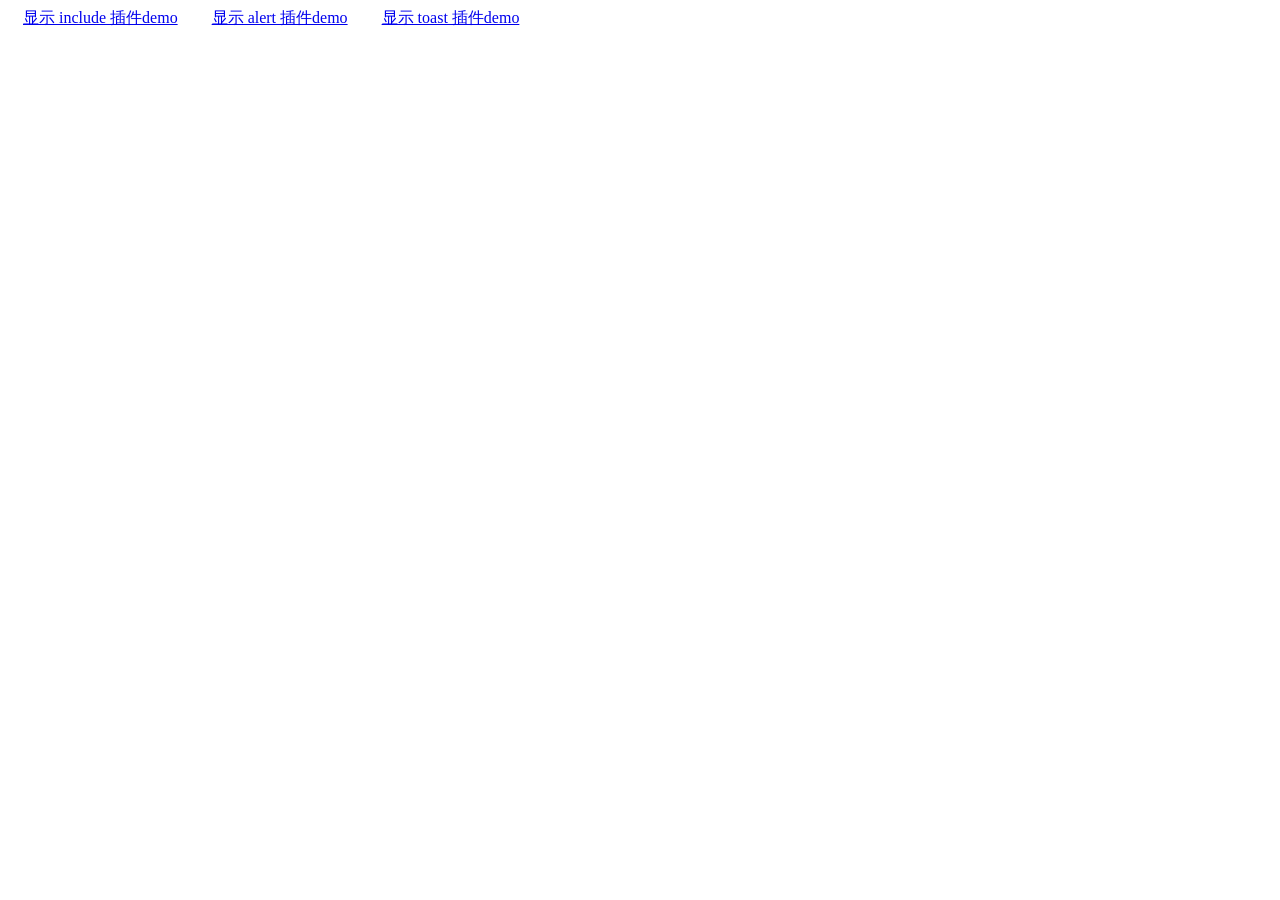
==== Templates/templates/js/demo.html @ 1f6b1985 "update demo and resive some ..." ====
<!DOCTYPE html>
<html>
<head>
<meta charset="utf-8">
<meta http-equiv="X-UA-Compatible" content="IE=edge,chrome=1">
<title>demo</title>
<meta name="description" content="">
<meta name="keywords" content="">
<script type="text/javascript" src="./jquery.js"></script>
</head>
<body>

<a href="javascript:;" style="margin:0 15px;display:inline-block;" data-trigger_target="switch" data-change_target=".switch_list" data-change_target_index="0" data-change_event_type="click" data-change_group_key="nav" data-change_done_callback="page.change_page( arguments[0] , arguments[1] , arguments[2] , arguments[3] );">

	显示 include 插件demo

</a>

<a href="javascript:;" style="margin:0 15px;display:inline-block;" data-trigger_target="switch" data-change_target=".switch_list" data-change_target_index="1" data-change_event_type="click" data-change_group_key="nav" data-change_done_callback="page.change_page( arguments[0] , arguments[1] , arguments[2] , arguments[3] );">

	显示 alert 插件demo

</a>

<a href="javascript:;" style="margin:0 15px;display:inline-block;" data-trigger_target="switch" data-change_target=".switch_list" data-change_target_index="2" data-change_event_type="click" data-change_group_key="nav" data-change_done_callback="page.change_page( arguments[0] , arguments[1] , arguments[2] , arguments[3] );">

	显示 toast 插件demo

</a>

<h4 class="switch_list load_block" style="display:none;">

	<p class="title">
	
		这里是 include 插件的 作用演示
	
	</p>

	<p class="top">
	
		加载准备中...
	
	</p>

	<span class="left">
	
	
	</span>
	
	<span class="right">
	
	
	</span>
	
	<span class="bottom">
	
	
	</span>
	
	<div class="show_block">
	
	</div>

</h4>

<h4 class="switch_list alert_block" style="display:none;">

	<p>
	
		弹窗的 标题 : <input onchange="page.example_target.input.call( this , this.value , 'header' , 'title' );" data-trigger_target="show or hide" data-change_target=".title_style" data-change_event_type="blur" data-change_group_key="title_style">
	
	</p>
	
	<div class="title_style active" style="display:none;font-size:14px;padding-left:15px;">
	
		<p>
		
			弹窗标题的 文本颜色 : <input onchange="page.example_target.input.call( this , this.value , 'header' , 'style' , 'color' );">
		
		</p>
	
		<p>
		
			弹窗标题的 背景颜色 : <input onchange="page.example_target.input.call( this , this.value , 'header' , 'style' , 'background' );">
		
		</p>
	
		<p>
		
			弹窗标题的 文字大小 : <input onchange="page.example_target.input.call( this , this.value , 'header' , 'style' , 'font-size' );">
		
		</p>
	
		<p>
		
			弹窗标题的 类名 : <input onchange="page.example_target.input.call( this , this.value , 'header' , 'class' );">
		
		</p>
	
	</div>

	<p>
	
		弹窗的 正文 : <input onchange="page.example_target.input.call( this , this.value , 'body' , 'title' );" data-trigger_target="show or hide" data-change_target=".body_style" data-change_event_type="blur" data-change_group_key="body_style">
	
	</p>
	
	<div class="body_style active" style="display:none;font-size:14px;padding-left:15px;">
	
		<p>
		
			弹窗正文的 文本颜色 : <input onchange="page.example_target.input.call( this , this.value , 'body' , 'style' , 'color' );">
		
		</p>
	
		<p>
		
			弹窗正文的 背景颜色 : <input onchange="page.example_target.input.call( this , this.value , 'body' , 'style' , 'background' );">
		
		</p>
	
		<p>
		
			弹窗正文的 文字大小 : <input onchange="page.example_target.input.call( this , this.value , 'body' , 'style' , 'font_size' );">
		
		</p>
	
		<p>
		
			弹窗正文的 类名 : <input onchange="page.example_target.input.call( this , this.value , 'body' , 'class' );">
		
		</p>
	
	</div>

	<p>
	
		弹窗的 按钮01 : <input onchange="page.example_target.input.call( this , this.value , 'btns' , 'title' , false , 0 );" data-trigger_target="show or hide" data-change_target=".btns_01_style" data-change_event_type="blur" data-change_group_key="btns_01_style">
	
	</p>
	
	<div class="btns_01_style active" style="display:none;font-size:14px;padding-left:15px;">
	
		<p>
		
			弹窗按钮01的 文本颜色 : <input onchange="page.example_target.input.call( this , this.value , 'btns' , 'style' , 'color' , 0 );">
		
		</p>
	
		<p>
		
			弹窗按钮01的 背景颜色 : <input onchange="page.example_target.input.call( this , this.value , 'btns' , 'style' , 'background' , 0 );">
		
		</p>
	
		<p>
		
			弹窗按钮01的 文字大小 : <input onchange="page.example_target.input.call( this , this.value , 'btns' , 'style' , 'font_size' , 0 );">
		
		</p>
	
		<p>
		
			弹窗按钮01的 宽度 : <input onchange="page.example_target.input.call( this , this.value , 'btns' , 'style' , 'width' , 0 );">
		
		</p>
	
		<p>
		
			弹窗按钮01的 高度 : <input onchange="page.example_target.input.call( this , this.value , 'btns' , 'style' , 'height' , 0 );">
		
		</p>
	
		<p>
		
			弹窗按钮01的 内边距 : <input onchange="page.example_target.input.call( this , this.value , 'btns' , 'style' , 'padding' , 0 );">
		
		</p>
	
		<p>
		
			弹窗按钮01的 类名 : <input onchange="page.example_target.input.call( this , this.value , 'btns' , 'class' , false , 0 );">
		
		</p>
	
		<p>
		
			弹窗按钮01的 点击事件回调函数 : <textarea onchange="page.example_target.input.call( this , this.value , 'btns' , 'click' , false , 0 );"></textarea>
		
		</p>
	
	</div>

	<p>
	
		弹窗的 按钮02 : <input onchange="page.example_target.input.call( this , this.value , 'btns' , 'title' , false , 1 );" data-trigger_target="show or hide" data-change_target=".btns_02_style" data-change_event_type="blur" data-change_group_key="btns_02_style">
	
	</p>
	
	<div class="btns_02_style active" style="display:none;font-size:14px;padding-left:15px;">
	
		<p>
		
			弹窗按钮02的 文本颜色 : <input onchange="page.example_target.input.call( this , this.value , 'btns' , 'style' , 'color' , 1 );">
		
		</p>
	
		<p>
		
			弹窗按钮02的 背景颜色 : <input onchange="page.example_target.input.call( this , this.value , 'btns' , 'style' , 'background' , 1 );">
		
		</p>
	
		<p>
		
			弹窗按钮02的 文字大小 : <input onchange="page.example_target.input.call( this , this.value , 'btns' , 'style' , 'font_size' , 1 );">
		
		</p>
	
		<p>
		
			弹窗按钮02的 宽度 : <input onchange="page.example_target.input.call( this , this.value , 'btns' , 'style' , 'width' , 1 );">
		
		</p>
	
		<p>
		
			弹窗按钮02的 高度 : <input onchange="page.example_target.input.call( this , this.value , 'btns' , 'style' , 'height' , 1 );">
		
		</p>
	
		<p>
		
			弹窗按钮02的 内边距 : <input onchange="page.example_target.input.call( this , this.value , 'btns' , 'style' , 'padding' , 1 );">
		
		</p>
	
		<p>
		
			弹窗按钮02的 类名 : <input onchange="page.example_target.input.call( this , this.value , 'btns' , 'class' , false , 1 );">
		
		</p>
	
		<p>
		
			弹窗按钮02的 点击事件回调函数 : <textarea onchange="page.example_target.input.call( this , this.value , 'btns' , 'click' , false , 1 );"></textarea>
		
		</p>
	
	</div>
	
	<div class="show_alert_code active" style="display:none;">
	
	</div>
	
	<button onclick="page.example_target.show_alert();" data-trigger_target="show or hide" data-change_target=".show_alert_code" data-change_event_type="click" data-change_group_key="show_alert_code">
	
		生成弹窗
	
	</button>

</h4>
<h4 class="switch_list toast_block" style="display:none;">

	<p>
	
		toast的 标题 : <input onchange="page.example_target.input.call( this , this.value , 'title' , 'title' );" data-trigger_target="show or hide" data-change_target=".title_style" data-change_event_type="blur" data-change_group_key="title_style">
	
	</p>
	
	<div class="title_style active" style="display:none;font-size:14px;padding-left:15px;">
	
		<p>
		
			toast的标题的 文本颜色 : <input onchange="page.example_target.input.call( this , this.value , 'title' , 'style' , 'color' );">
		
		</p>
	
		<p>
		
			toast的标题的 背景颜色 : <input onchange="page.example_target.input.call( this , this.value , 'title' , 'style' , 'background' );">
		
		</p>
	
		<p>
		
			toast的标题的 文字大小 : <input onchange="page.example_target.input.call( this , this.value , 'title' , 'style' , 'font-size' );">
		
		</p>
	
		<p>
		
			toast的标题的 类名 : <input onchange="page.example_target.input.call( this , this.value , 'title' , 'class' );">
		
		</p>
	
	</div>
	
	<p>
	
		toast的 存在时间 : <input onchange="page.example_target.input.call( this , this.value , 'time' );">
	
	</p><p>
	
		toast的 上下文 : <input onchange="page.example_target.input.call( this , this.value , 'context' );">
	
	</p>
	
	<div class="show_toast_code active" style="display:none;">
	
	</div>
	
	<button onclick="page.example_target.show_toast();" data-trigger_target="show or hide" data-change_target=".show_toast_code" data-change_event_type="click" data-change_group_key="show_toast_code">
	
		生成弹窗
	
	</button>
	
</h4>
<script type="text/javascript" src="./define.js"></script>
<script type="text/javascript" src="./define_jquery.js"></script>
<script type="text/javascript" src="./tool.js"></script>
<script type="text/javascript" src="./ajax.js"></script>
<script type="text/javascript" src="./include.js"></script>
<script type="text/javascript" src="./alert.js"></script>
<script type="text/javascript" src="./change.js"></script>
<script type="text/javascript" src="./check_form.js"></script>
<script type="text/javascript" src="./lang.js"></script>
<script type="text/javascript" src="./putty.js"></script>
<script type="text/javascript" src="./set_style_rule.js"></script>
<script type="text/javascript" src="./toast.js"></script>
<script>

	var page = new function( w , u ){
	
		define.get( 'change' )({
		
			'context' : 'body',
			
			'speed' : '500'
		
		});
		
		var handle_input = function( data , value , key , attr , _attr , index ){
		
			var target = ( data[ key ] = data[ key ] || {} );
		
			if( !attr )
			
				return data[ key ] = value;
		
			if( index !== u )
				
				target = ( target[ index ] = target[ index ] || {} );
				
			if( attr == 'click' )
			
				eval( 'value = ' + value );
				
			if( !!value ){
			
				if( !_attr )
				
					target[ attr ] = value;
					
				else
				
					target[ attr ] = target[ attr ] || {},
					
					target[ attr ][ _attr ] = value;
			
			} else {
			
				if( !_attr )
				
					delete target[ attr ];
					
				else {
				
					target[ attr ] = target[ attr ] || {};
					
					delete target[ attr ][ _attr ];
				
				}
			
			}
		
		}
	
		this.examples = [];
		
		this.change_page = function( change_target , change_target_list , trigger_target , change_index ){
		
			if( this.examples[ change_index ] ){
		
				if( this.example_index !== u )
				
					this.examples[ this.example_index ].init();
		
				this.example_target = this.examples[ change_index ].init().execute(),
				
				this.example_index = change_index;
				
			}
		
		};
		
		this.examples[ 0 ] = new function(){
	
			this.init = function(){
			
				this.init_data();
				
				return this;
			
			}
			
			this.init_data = function(){
			
				this.data = {
				
					left : $( '.left' ),
					right : $( '.right' ),
					top : $( '.top' ),
					bottom : $( '.bottom' ),
					show_block : $( '.show_block' ).html( '' ),
					
					timeout : 500,
					text : {
						
						'load_start' : {
						
							'top' : '开始加载',
							'left' : '目前已加载 ：  [loaded_num]  项',
							'right' : '共有  [all_load_num]  项',
							'bottom' : '<br/>加载失败  [error_loaded_num]  项  (error_loaded_num) => {<br/>第  [error_loaded_index]  项 加载失败！共发生  [error_loaded_num]  次错误 dom已打印 ...} '
						
						},
						
						'load_ing' : {
						
							'left' : '目前加载 ：  [loaded_num]  项'
						
						},
						
						'load_error' : {
						
							'bottom' : '<br/>第  [error_loaded_index]  项 加载失败！共发生  [error_loaded_num]  次错误 dom已打印 ...'
						
						},
						
						'load_done' : {
						
							'top' : '加载完成'
						
						}
					
					},
					code : {
					
						'status' : 0,
						'type' : '',
						'init_start_num' : 0,
						'loaded_num' : 0,
						'all_load_num' : 0,
						'error_loaded_index' : '',
						'error_loaded_num' : 0
					
					}
				
				};
			
			}
			
			this.execute = function(){
			
				var data = this.data, 
				
					split_string = function( str ){
					
						return ( 'string' == typeof str ? str : '' ).replace( /\s\(([a-zA-Z0-9\_]+)\)\s\=\>\s\{([^\}]+)\}/ , function( a , b , c ){
						
							if( !!data.code[ b ] )
							
								return c;
								
							return '';
						
						} ).replace( /\s\[([a-zA-Z0-9\_]+)\]\s/g , function(a,b){
						
							return data.code[ b ];
						
						} );
					
					}, 
					
					callback = function(){
					
						var type = data.text[ data.code.status ] || [],
							i = 0;
						
						for( i in type ){
						
							$( data[ i ] ).html( split_string( type[ i ] ) );
						
						}
					
					},
					
					include_callback = function( list , type , param ){
						
						if( data.code.status && data.code.status != 'load_done' )
						
							return setTimeout( function(){
							
								include_callback( list , type , param );
							
							} , data.timeout );
							
						data.code.status = 'load_start';
							
						data.code.type = type;
						
						//这里是 include.js 的真正调用 
						//三个参数 ： list,type,param  => list 是加载项集合 ， type 是加载项类型 可选参数 ('post','get','html','js','css','image') param 是请求参数 (该参数只为链接后的get参数)
						//回调函数 ： set_start_callback => 设置加载函数调用开始的回调函数 可用参数( loaded , all ) => loaded:已加载项数目(包含加载失败项),all:需要的总加载数
						//			  set_success_callback => 设置加载成功的回调函数 可用参数( target , index , loaded , all ) => target:加载项的调用载体 如(script标签,link标签,img标签或者一长串的文本或JSON格式的返回值...),index:加载项的下标,loaded:已加载项数目(包含加载失败项),all:需要的总加载数
						//			  set_error_callback => 设置加载失败的回调函数可用参数( target , index , loaded , all ) => target:加载项的调用载体 如(script标签,link标签,img标签...),index:加载项的下标,loaded:已加载项数目(包含加载失败项),all:需要的总加载数
						//			  set_end_callback => 设置加载函数调用结束的回调函数 可用参数( loaded , all ) => loaded:已加载项数目(包含加载失败项),all:需要的总加载数
						//			  set_handle_param_callback => 设置加载完成之后 加载成功或加载失败的回调函数中 参数target的改变 可用参数( target , index , type ) => target:加载项的调用载体 如(script标签,link标签,img标签或者一长串的文本或JSON格式的返回值...),index:加载项的下标,type:success(成功)或error(失败)
						//			  set_change_target => 设置加载成功之后 target(加载项的调用载体) append 至dom节点的父级节点
						//以上的 回调参数 不是必须要调用 可以不调用或只调用几个 以达到想要的效果 
						define.get( 'include' )( list , type , param )
						
						.set_start_callback(function( loaded , all ){
							
							data.code.loaded_num += loaded;
							
							data.code.all_load_num += all;
							
							callback();
							
						}).set_success_callback(function( target , index , loaded , all ){
						
							data.code.status = 'load_ing';
							
							data.code.loaded_num ++;
							
							callback();
						
						}).set_error_callback(function( target , index , loaded , all ){
						
							var arr;
							
							data.code.status = 'load_error';
							
							( arr = data.code.error_loaded_index ? data.code.error_loaded_index.split( ',' ) : [] ).push( loaded + data.code.init_start_num );
							
							data.code.error_loaded_index = arr.join( ',' );
							
							data.code.error_loaded_num ++;
							
							callback();
							
							console.warn( target );
							
						}).set_end_callback(function( loaded , all ){
							
							data.code.status = 'load_done';
							
							callback();
							
							data.code.init_start_num += all;
						
						}).set_handle_param_callback(function( target , index , type ){
						
							return data.code.type == 'html' ?
							
								$('<div>').html( target ) : target;
						
						}).set_change_target( data.show_block );
					
					};
		
				include_callback( 'http://tbclaims.com/resource/home/library/js/bootstrap.min.js' , 'js' );
				
				include_callback( [ 'http://tbclaims.co/uploads/slide/20180224/15194491401489.jpg' , 'http://tbclaims.com/./uploads/slide/20180228/15197850232621.jpg' , 'http://tbclaims.com/uploads/slide/20180228/15198241989978.jpg' , 'http://tbclaims.com/./uploads/slide/20180208/15180861612800.JPG' , 'http://tbclaims.com/./uploads/slide/20180208/15180862051968.JPG' , 'http://tbclaims.com/./uploads/slide/20180224/15194507465668.jpg' , 'http://tbclaims.com/./uploads/slide/20180228/15198247054802.jpg' , 'http://tbclaims.com/./uploads/slide/20180224/15194519979344.JPG' , 'http://tbclaims.com/./uploads/slide/20180224/15194516142279.jpg' ] , 'image' );
				
				include_callback( [ "http://tbclaims.com/resource/home/library/css/bootstrap.min.css" ] , 'css' );
				
				include_callback( [ '/' ] , 'html' );
				
				include_callback( [ '/aaa' ] , 'get' , {
				
					'Junde' : 123,
					
					'Lee' : 456,
					
					'lilalala' : 789
				
				} );
				
				include_callback( [ '/' ] , 'post' , {
				
					'Junde' : 333,
					
					'Lee' : 111,
					
					'lilalala' : 222
				
				} );
				
				return this;
			
			}
			
		}();
		
		this.examples[ 1 ] = new function(){
		
			var self = this;
		
			this.init = function(){
			
				this.init_data();
			
				return this;
				
			};
			
			this.init_data = function(){
			
				this.data = {
				
					alert_data : {},
					
					show_alert_code : $( '.show_alert_code' ),
					
					alert_speed : 500,
					
					alert_block : $( '.alert_block' ),
					
					alert_txt : '参数列表已打印...'
				
				};
			
			}
			
			this.execute = function(){
			
				return this;
			
			}
			
			this.show_alert = function(){
			
				define.get( 'alert' )( self.data.alert_data ).show( self.data.alert_speed );
				
				this.data.show_alert_code.html( this.data.alert_txt )
				
				console.log( self.data.alert_data );
			
			};
			
			this.input = function( value , key , attr , _attr , index ){
			
				handle_input( self.data.alert_data , value , key , attr , _attr , index );
			
			};
		
		}();
		
		this.examples[ 2 ] = new function(){
		
			var self = this;
		
			this.init = function(){
			
				this.init_data();
			
				return this;
				
			};
			
			this.init_data = function(){
			
				this.data = {
				
					toast_data : {},
					
					show_toast_code : $( '.show_toast_code' ),
					
					toast_block : $( '.toast_block' ),
					
					toast_txt : '参数列表已打印...'
				
				};
			
			}
			
			this.execute = function(){
			
				return this;
			
			}
			
			this.show_toast = function(){
			
				define.get( 'toast' )( self.data.toast_data ).show();
				
				this.data.show_toast_code.html( this.data.toast_txt )
				
				console.log( self.data.toast_data );
			
			};
			
			this.input = function( value , key , attr , _attr , index ){
			
				handle_input( self.data.toast_data , value , key , attr , _attr , index );
			
			};
		
		}()
	
	}( window , void(0) );

</script>
</body>
</html>
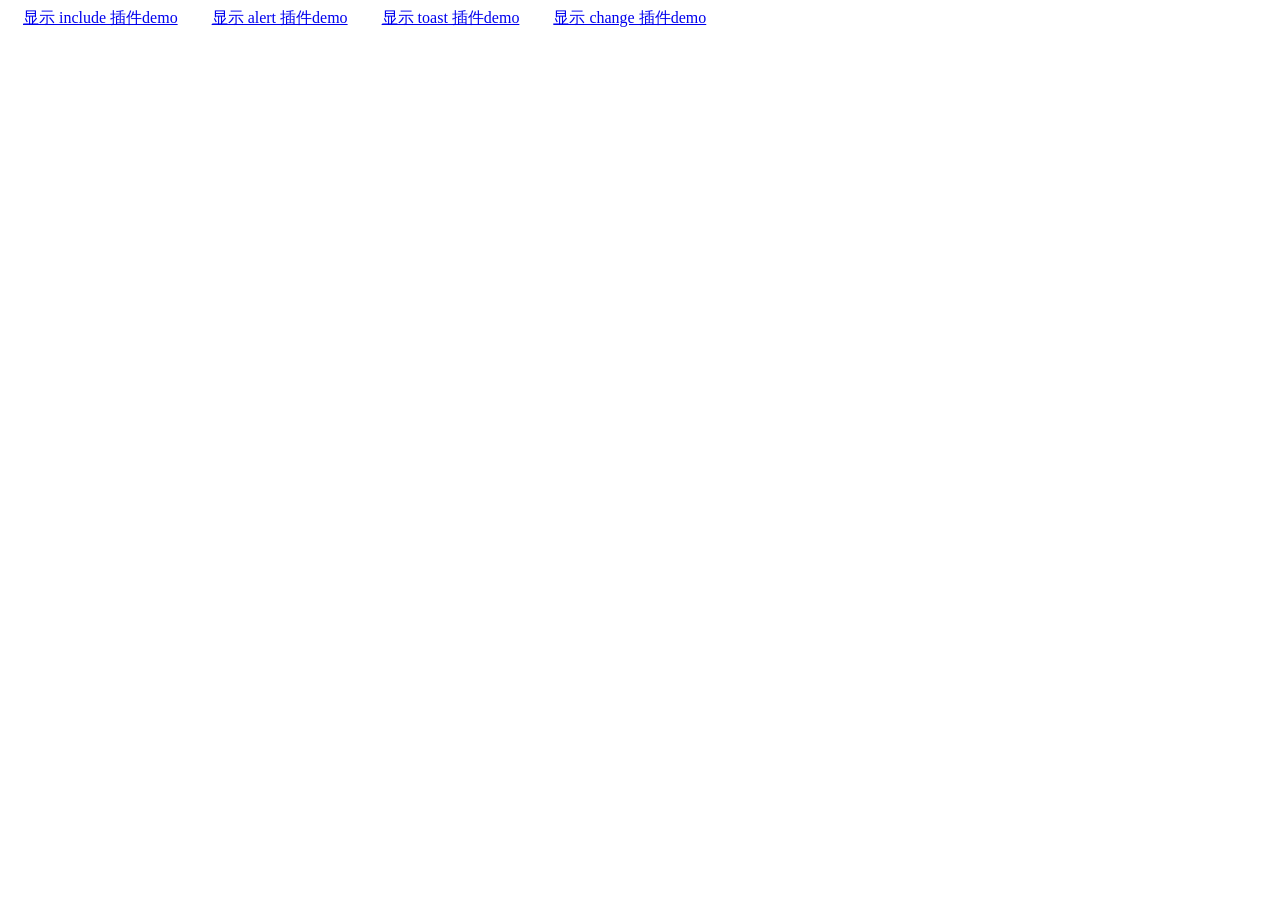
==== commit e30bbb2d: "update demo and resive some ..." ====
--- a/Templates/templates/js/demo.html
+++ b/Templates/templates/js/demo.html
@@ -28,6 +28,12 @@
 
 </a>
 
+<a href="javascript:;" style="margin:0 15px;display:inline-block;" data-trigger_target="switch" data-change_target=".switch_list" data-change_target_index="3" data-change_event_type="click" data-change_group_key="nav" data-change_done_callback="page.change_page( arguments[0] , arguments[1] , arguments[2] , arguments[3] );">
+
+	显示 change 插件demo
+
+</a>
+
 <h4 class="switch_list load_block" style="display:none;">
 
 	<p class="title">
@@ -316,6 +322,63 @@
 	
 	</button>
 	
+</h4>
+<h4 class="switch_list" style="display:none;">
+
+	<p class="change_show_hide">
+	
+		<img src='http://tbclaims.com/uploads/slide/20180224/15194491401489.jpg'/>
+		
+		<img style="display:none" class="active" src='http://tbclaims.com/./uploads/slide/20180228/15197850232621.jpg'/>
+	
+		<img style="display:none" class="active" src='http://tbclaims.com/uploads/slide/20180228/15198241989978.jpg'>
+		
+		<a href="javascript:;" data-trigger_target="show or hide" data-change_target=".change_show_hide img" data-change_target_index="0" data-change_event_type="click" data-change_group_key="change_show_hide" data-change_done_callback="!arguments[3]?arguments[1].html( 'show block 01' ):arguments[1].html( 'hide block 01' )"> show&hide block 01 </a>
+	
+		<a href="javascript:;" data-trigger_target="show or hide" data-change_target=".change_show_hide img" data-change_target_index="1" data-change_event_type="click" data-change_group_key="change_show_hide" data-change_done_callback="!arguments[3]?arguments[1].html( 'show block 02' ):arguments[1].html( 'hide block 02' )"> show&hide block 02 </a>
+		
+		<a href="javascript:;" data-trigger_target="show or hide" data-change_target=".change_show_hide img" data-change_target_index="2" data-change_event_type="click" data-change_group_key="change_show_hide" data-change_done_callback="!arguments[3]?arguments[1].html( 'show block 03' ):arguments[1].html( 'hide block 03' )"> show&hide block 03 </a>
+		
+	</p>
+
+	<p class="change_switch">
+	
+		<img style="display:none;" src='http://tbclaims.com/uploads/slide/20180224/15194491401489.jpg'/><img class="active" src='http://tbclaims.com/./uploads/slide/20180228/15197850232621.jpg'/><img style="display:none;" src='http://tbclaims.com/uploads/slide/20180228/15198241989978.jpg'>
+		
+		<a href="javascript:;" data-trigger_target="switch" data-change_target=".change_switch img" data-change_target_index="0" data-change_event_type="click" data-change_group_key="change_switch"> switch block 01 </a>
+	
+		<a href="javascript:;" data-trigger_target="switch" data-change_target=".change_switch img" data-change_target_index="1" data-change_event_type="click" data-change_group_key="change_switch"> switch block 02 </a>
+
+		<a href="javascript:;" data-trigger_target="switch" data-change_target=".change_switch img" data-change_target_index="2" data-change_event_type="click" data-change_group_key="change_switch"> switch block 03 </a>
+		
+	</p>
+
+	<p class="change_load">
+	
+		<div class="change_show_load">
+		
+		</div>
+		
+		<a href="javascript:;" data-trigger_target="load" data-ajax_url="./load.html" data-ajax_param="lalala&lalala" data-change_target=".change_show_load" data-change_after_callback="console.log( arguments[3] )" > load </a>
+		
+	</p>
+
+	<p class="change_request">
+	
+		<div class="change_request_block">
+		
+		</div>
+		
+		<a href="javascript:;" data-trigger_target="request" data-ajax_url="./request.php" data-ajax_data="Junde=name&Lee=fristname" data-change_target=".change_request_block" data-ajax_method="GET" data-change_after_callback="arguments[3] && arguments[3].status == 1 ? arguments[0].html( 'ajax success , response is ' + JSON.stringify( arguments[3] ) ) : arguments[0].html( 'error' )" > Request </a>
+		
+	</p>
+
+	<p class="change_toast">
+		
+		<a href="javascript:;" data-trigger_target="toast" data-toast_title="change toast" > Show toast </a>
+		
+	</p>
+
 </h4>
 <script type="text/javascript" src="./define.js"></script>
 <script type="text/javascript" src="./define_jquery.js"></script>
@@ -643,6 +706,8 @@
 					alert_txt : '参数列表已打印...'
 				
 				};
+				
+				$( this.data.alert_block.find( 'input,textarea' ) ).val( '' );
 			
 			}
 			
@@ -695,6 +760,8 @@
 					toast_txt : '参数列表已打印...'
 				
 				};
+				
+				$( this.data.toast_block.find( 'input,textarea' ) ).val( '' );
 			
 			}
 			
